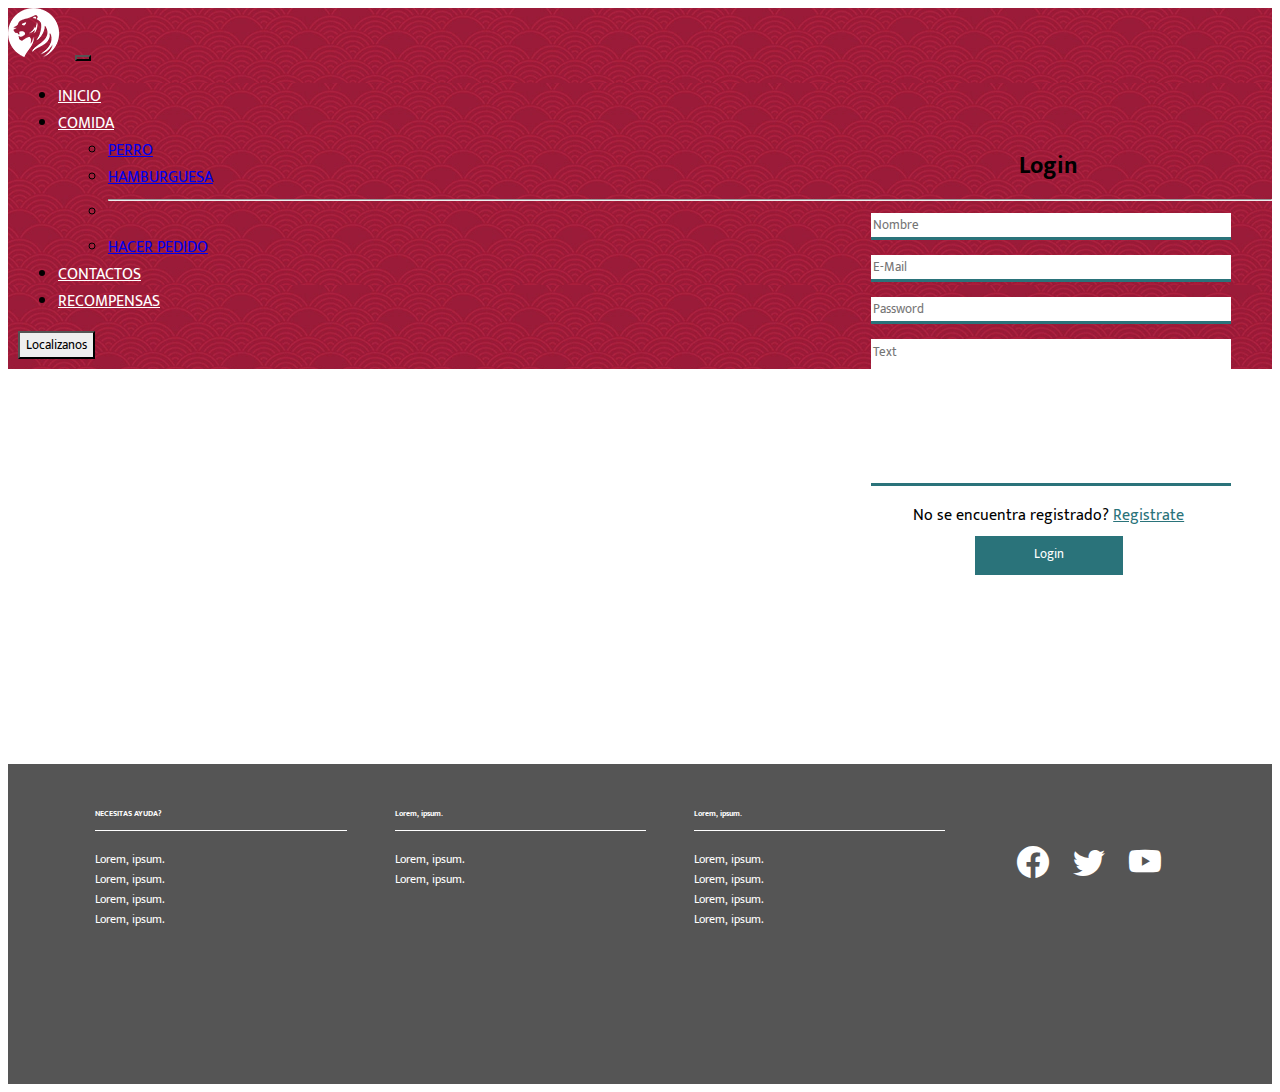
==== localizacion.html @ 22bbcd07 "cambios en index comida(perro) y localizacion(login)" ====
<!DOCTYPE html>
<html lang="en">

<head>
  <meta charset="UTF-8">
  <meta http-equiv="X-UA-Compatible" content="IE=edge">
  <meta name="viewport" content="width=device-width, initial-scale=1.0">
  <!-- BOOSTRAP -->
  <link href="https://cdn.jsdelivr.net/npm/bootstrap@5.2.0-beta1/dist/css/bootstrap.min.css" rel="stylesheet"
    integrity="sha384-0evHe/X+R7YkIZDRvuzKMRqM+OrBnVFBL6DOitfPri4tjfHxaWutUpFmBp4vmVor" crossorigin="anonymous">
  <!-- ICONS BOOSTRAP -->
  <link rel="stylesheet" href="https://cdn.jsdelivr.net/npm/bootstrap-icons@1.9.1/font/bootstrap-icons.css">
  <!-- CSS -->
  <link rel="stylesheet" href="css/styles.css">
  <!-- FONT -->
  <link rel="preconnect" href="https://fonts.googleapis.com">
  <link rel="preconnect" href="https://fonts.gstatic.com" crossorigin>
  <link href="https://fonts.googleapis.com/css2?family=Mukta:wght@200;300;400;500;600;700;800&display=swap"
    rel="stylesheet">
  <!-- FAVICON -->
  <link rel="shortcut icon" href="img/Logo.png" type="image/x-icon">
  <!-- TITLE -->
  <title>EL Rey Del HotDog</title>
</head>

<body>
  <main>
    <!-- NAVBAR -->
    <nav class="navbar navbar-expand-lg">
      <div class="container-fluid">
        <a class="navbar-brand" href="index.html"><img src="img/Logo.png" alt=""></a>
        <button class="navbar-toggler" type="button" data-bs-toggle="collapse" data-bs-target="#navbarSupportedContent"
          aria-controls="navbarSupportedContent" aria-expanded="false" aria-label="Toggle navigation">
          <span class="navbar-toggler-icon"></span>
        </button>
        <div class="collapse navbar-collapse" id="navbarSupportedContent">
          <ul class="navbar-nav me-auto mb-2 mb-lg-0">
            <li class="nav-item">
              <a class="nav-link" aria-current="page" href="index.html">INICIO</a>
            </li>
            <li class="nav-item dropdown">
              <a class="nav-link dropdown-toggle" href="#" id="navbarDropdown" role="button" data-bs-toggle="dropdown"
                aria-expanded="false">
                COMIDA
              </a>
              <ul class="dropdown-menu" aria-labelledby="navbarDropdown">
                <li><a class="dropdown-item" href="comida.html">PERRO</a></li>
                <li><a class="dropdown-item" href="comida.html">HAMBURGUESA</a></li>
                <li>
                  <hr class="dropdown-divider">
                </li>
                <li><a class="dropdown-item" href="#">HACER PEDIDO</a></li>
              </ul>
            </li>
            <li class="nav-item">
              <a class="nav-link" aria-current="page" href="contactos.html">CONTACTOS</a>
            </li>
            <li class="nav-item">
              <a class="nav-link" aria-current="page" href="recompensas.html">RECOMPENSAS</a>
            </li>
          </ul>
          <form class="d-flex" role="search">
            <button type="button" class="btn btn-light" id="btn-location">
              <a href="localizacion.html">Localizanos</a>
            </button>
          </form>
        </div>
      </div>
    </nav>
    <!-- SECTION -->
    <article class="article-location">
      <iframe class="article-map"
        src="https://www.google.com/maps/embed?pb=!1m18!1m12!1m3!1d994.2280076275216!2d-74.17407917087014!3d4.609766399790708!2m3!1f0!2f0!3f0!3m2!1i1024!2i768!4f13.1!3m3!1m2!1s0x8e3f9e60635b7ee9%3A0xc8671a2dd3578ce2!2sCl.%2057a%20Sur%20%2378k-40%20a%2078k-56%2C%20Bogot%C3%A1!5e0!3m2!1ses-419!2sco!4v1658109887011!5m2!1ses-419!2sco"
        width="800" height="600" style="border:0;" allowfullscreen="" loading="lazy"
        referrerpolicy="no-referrer-when-downgrade"></iframe>
      <section class="article-login">
        <h2>Login</h2>
        <form class="form">
          <div class="form-section">
            <input class="form-input" placeholder="Nombre" type="text" required>
          </div>
          <div class="form-section">
            <input class="form-input" placeholder="E-Mail" type="email" required>
          </div>
          <div class="form-section">
            <input class="form-input" placeholder="Password" type="password" required>
          </div>
          <div class="form-section">
            <textarea class="form-input" placeholder="Text" type="text" required></textarea>
          </div>
          <div class="form-section form-link">
            No se encuentra registrado? <a href="">Registrate</a>
          </div>
          <div class="form-section section-registrar">
            <input class="form-input btn-registrar" type="submit" value="Login">
          </div>
        </form>
      </section>
    </article>
    <!-- FOOTER -->
    <footer class="footer">
      <div class="footer-content">
        <ul class="footer-list">
          <h6 class="footer-list_titulo">NECESITAS AYUDA?</h6>
          <li>Lorem, ipsum.</li>
          <li>Lorem, ipsum.</li>
          <li>Lorem, ipsum.</li>
          <li>Lorem, ipsum.</li>
        </ul>
        <ul class="footer-list">
          <h6 class="footer-list_titulo">Lorem, ipsum.</h6>
          <li>Lorem, ipsum.</li>
          <li>Lorem, ipsum.</li>
        </ul>
        <ul class="footer-list">
          <h6 class="footer-list_titulo">Lorem, ipsum.</h6>
          <li>Lorem, ipsum.</li>
          <li>Lorem, ipsum.</li>
          <li>Lorem, ipsum.</li>
          <li>Lorem, ipsum.</li>
        </ul>
        <ul class="footer-list footer-icons">
          <li class="bi bi-facebook"></li>
          <li class="bi bi-twitter"></li>
          <li class="bi bi-youtube"></li>
        </ul>
      </div>
    </footer>
  </main>
  <!-- JavaScript Bundle with Popper -->
  <script src="https://cdn.jsdelivr.net/npm/bootstrap@5.2.0-beta1/dist/js/bootstrap.bundle.min.js"
    integrity="sha384-pprn3073KE6tl6bjs2QrFaJGz5/SUsLqktiwsUTF55Jfv3qYSDhgCecCxMW52nD2"
    crossorigin="anonymous"></script>
</body>

</html>
---- css/styles.css ----
* {
    font-family: 'Mukta', sans-serif;
    /* border: 1px solid black; */
}

:root {
    --color-red: #9B1B39;
    --color-white: #fff;
    --color-green: #2A737A;
    --color-yellow: #FABA67;
    --color-grey: #555555;
    --color-black: #000;
    --color-hover-red: #AA1B39;
}

/* NAVBAR */
.navbar {
    background: url(../img/nav-background..webp);
    height: 5em;
}

.navbar-nav .nav-link {
    color: var(--color-white);
    border: transparent;
    transition: all 0.8s;
}

.navbar-nav .nav-link:hover {
    border-bottom: 1px solid var(--color-white);
}

.navbar-nav .nav-link:active {
    border-bottom: 1px solid var(--color-white);
}

#btn-location {
    border-radius: 0;
}

#btn-location:hover {
    background: rgb(216, 216, 216);
    border: none;
}

#btn-location a {
    color: var(--color-black);
    text-decoration: none;
}

.navbar-toggler-icon {
    color: var(--color-white);
}

.navbar-toggler {
    background: url(../img/nav-background..webp);
    color: var(--color-white);
}

.collapse {
    background: url(../img/nav-background..webp);
    padding-bottom: 10px;
    z-index: 10;
}

.collapse li,
button {
    margin-left: 10px;
}

/* FOOTER */
.footer {
    background: var(--color-grey);
    height: 20em;
}

.footer-content {
    display: flex;
    flex-direction: row;
    margin: 0 5%;
}

.footer-list_titulo {
    padding-bottom: 10px;
    border-bottom: 1px solid;
}

.footer-list {
    font-size: 12px;
    color: var(--color-white);
    list-style: none;
    margin: 2em;
    padding-left: 0px;
    flex-grow: 1;
}

.footer-icons {
    display: flex;
    width: 10px;
    align-items: center;
    justify-content: space-evenly;
}

.footer-icons li {
    font-size: 32px;
    text-align: center;
    height: 42px;
}

/* CAROUSEL */
#carouselExampleControls {
    margin: 2em;
}

.carousel-inner #carousel-principal {
    background: url(../img/comidasRapidas.png) no-repeat right, url(https://img.lovepik.com/background/20211021/large/lovepik-e-commerce-promotion-background-image_401327963.jpg);
    background-size: contain;
}

.carousel-inner #carousel-item1 {
    background: url(../img/comidasRapidas.png) no-repeat right, url(https://png.pngtree.com/thumb_back/fw800/back_our/20190620/ourmid/pngtree-blue-background-promotion-carnival-print-ad-image_148937.jpg);
    background-size: contain;
}

.carousel-inner #carousel-item2 {
    background: url(../img/comidasRapidas.png) no-repeat right, url(https://img.lovepik.com/background/20211021/large/lovepik-e-commerce-abstract-background-image_401327633.jpg);
    background-size: contain;
}

.carousel-content {
    color: var(--color-white);
    font-weight: 900;
    text-shadow: 2px 2px 5px rgb(207, 129, 129);
    margin-left: 10%;
    margin-top: 2em;
    max-width: 350px;
}

.carousel-control-prev {
    margin: 0;
}

.carousel-control-prev:hover {
    background: linear-gradient(to left, transparent, #333);
    ;
}

.carousel-control-next:hover {
    margin-left: 0;
    background: linear-gradient(to right, transparent, #333);
    ;
}

.carousel-item {
    height: 25em;
}

.carousel-content button {
    color: var(--color-white);
    background: var(--color-red);
    border: none;
    padding: 10px;
    margin: 0;
    position: relative;
    bottom: -10em;
}

.carousel-content button:hover {
    background: var(--color-hover-red);
}

/* ARTICULOS */
/* PRIMER ARTICULO */
.section-articles {
    display: flex;
    margin: 2em
}

.article-orden {
    background: var(--color-red);
    flex: 1;
    margin: 20px;
    height: auto;
    text-align: center;
}
.article-btn {
    background: url(../img/hamburguesaVerde.jpg) no-repeat bottom;
    background-size: cover;
    width: 100%;
    height: 18em;
}
.article-orden button {
    border: none;
    font-size: 22px;
    font-weight: 600;
    margin: 10px;
    padding: 10px;
    color: var(--color-black);
    background: var(--color-white);
    position: relative;
    bottom: -9em;
}
.article-orden h1 {
    text-shadow: 2px 2px 5px rgb(207, 129, 129);
    text-align: center;
    color: var(--color-white);
    margin: 20px;
}

/* COMIDAS */
.section-comida {
    display: flex;
}

/* MENU */
.menu {
    width: 400px;
    margin: 20px 10%;
    margin-right: 0;
    flex: .6;
}

.menu-lista {
    padding: 0;
    position: sticky;
    top: 10px;
}

.menu-lista__contenido {
    font-weight: 400;
    list-style-type: none;
    border: .5px solid #bbb;
    outline: none;
    padding: 8px;
}

.menu-lista__contenido:hover {
    cursor: pointer;
    border-left: 4px solid var(--color-green);
}

.menu-btn {
    background-color: var(--color-white);
    border: 1px solid var(--color-black);
    padding: 10px;
}

/* PERROS */
.section-productos {
    margin: 20px 10%;
    margin-left: 5%;
    flex: 1;
    display: grid;
    grid-template-columns: repeat(3, 1fr);
    grid-gap: 1em;
}

.producto-imagenes {
    margin: 20px;
    margin-bottom: 0;
}

.producto-img {
    width: 100%;
    height: 100%;
    object-fit: cover;
    transition: all .3s;
}

.producto:hover .producto-img {
    cursor: pointer;
    margin: -8px;
    width: 110%;
}

.producto-nombre {
    font-size: larger;
    font-weight: 700;
}

.oferta__anterior {
    text-decoration: line-through;
}

.oferta {
    font-size: smaller;
    font-weight: 500;
    display: inline;
}

.producto-text {
    font-size: 12px;
}

/* LOCATION */
/* LOGIN */
.article-location {
    display: flex;
}

.article-map {
    margin: 3%;
    flex: 2;
}

.article-login {
    flex: 1;
    margin: 3%;
}

.article-login h2 {
    text-align: center;
}

.form-input {
    width: 96%;
    margin: 2%;
    border: none;
    border-bottom: 3px solid var(--color-green);
}

.form-input:focus {
    background: linear-gradient(to bottom, transparent, #eee);
    outline: none;
}

.btn-registrar {
    color: var(--color-white);
    background: var(--color-green);
    padding: 7px;
    width: 40%;
}

.btn-registrar:hover {
    background: #2A887A;
}

.section-registrar {
    text-align: center;
}

.form-section>textarea {
    min-height: 140px;
    resize: none;
}

.form-link {
    text-align: center;
}

.form-link a {
    font-weight: 400;
    color: var(--color-green);
}

/* RESPONSIVE DESING MOBILE */
@media only screen and (max-width:600px) {

    /* SECTION */
    .section-articles {
        flex-direction: column;
        margin: 10px 5%;
    }

    .article-orden {
        border: 1px solid black;
        margin: 2px;
        width: 100%;
    }

    .article-orden p {
        font-size: 12px;
    }

    /* FOOTER */
    .footer {
        height: auto;
    }
    .footer-content {
        flex-direction: column;
    }

    .footer-icons {
        display: flex;
        width: 10px;
        align-items: center;
        justify-content: space-evenly;
        border: 4px solid blue;
    }

    /* SECTION COMIDA */
    .section-comida {
        display: flex;
        flex-direction: column;
    }

    /* MENU SECTION COMIDA */
    .menu {
        width: auto;
    }

    /* PERROS */
    .section-productos {
        width: auto;
        margin: 20px 3%;
    }
}

/* RESPONSIVE DESING TABLET */
@media (max-width: 900px) {

    /* CAROUSEL */
    #carouselExampleControls {
        margin: 10%;
    }

    /* MENU */
    .menu {
        margin-left: 10%;
    }

    /* FOOTER */
    .footer-list {
        margin: .5em;
    }

    .footer-icons {
        flex-direction: column;
    }

    /* ARTICLE-LOCATION */
    .article-location {
        flex-direction: column;
    }

    .article-map {
        width: 100%;
    }
}
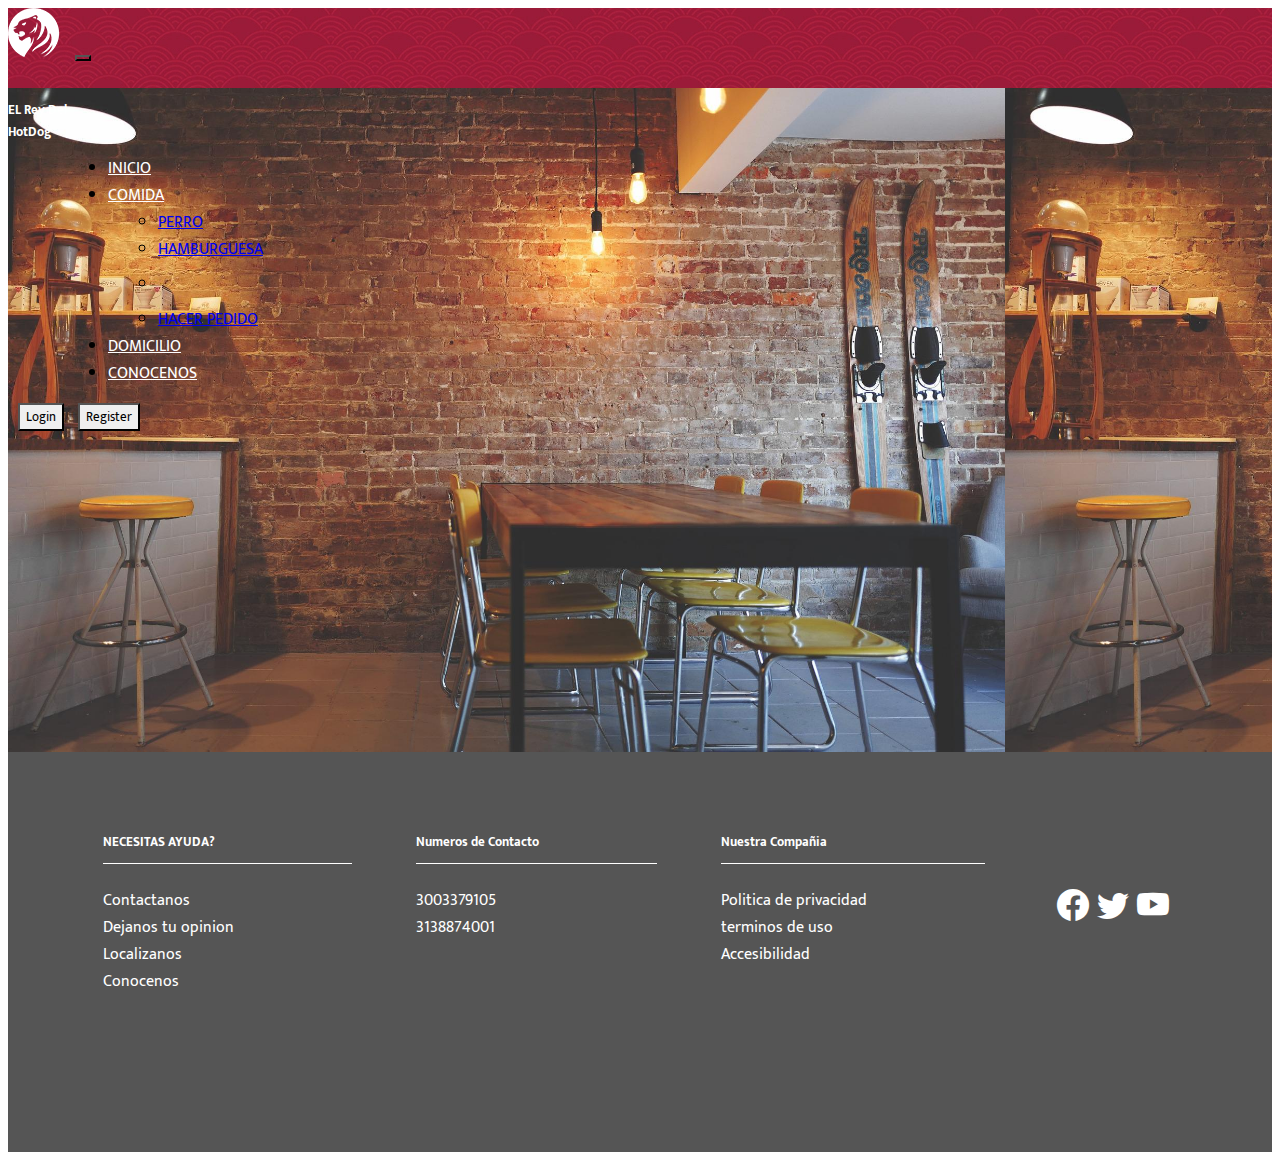
==== commit b0619315: "Proyecto Final Core 5Paginas (ingresar,login)" ====
--- a/localizacion.html
+++ b/localizacion.html
@@ -34,6 +34,7 @@
           <span class="navbar-toggler-icon"></span>
         </button>
         <div class="collapse navbar-collapse" id="navbarSupportedContent">
+          <h5>EL Rey Del HotDog</h5>
           <ul class="navbar-nav me-auto mb-2 mb-lg-0">
             <li class="nav-item">
               <a class="nav-link" aria-current="page" href="index.html">INICIO</a>
@@ -53,71 +54,56 @@
               </ul>
             </li>
             <li class="nav-item">
-              <a class="nav-link" aria-current="page" href="contactos.html">CONTACTOS</a>
+              <a class="nav-link" aria-current="page" href="orden.html">DOMICILIO</a>
             </li>
             <li class="nav-item">
-              <a class="nav-link" aria-current="page" href="recompensas.html">RECOMPENSAS</a>
+              <a class="nav-link" aria-current="page" href="conocenos.html">CONOCENOS</a>
             </li>
           </ul>
           <form class="d-flex" role="search">
             <button type="button" class="btn btn-light" id="btn-location">
-              <a href="localizacion.html">Localizanos</a>
+              <a href="login.html">Login</a>
+            </button>
+
+            <button type="button" class="btn btn-light " id="btn-location">
+              <a href="register.html">Register</a>
             </button>
           </form>
         </div>
       </div>
     </nav>
-    <!-- SECTION -->
+    <!-- CONTENIDO -->
+    <!-- ARTICLE -->
     <article class="article-location">
+      <!-- <section class="article-section__sitio">
+        <img src="img/barcito.jpg" alt="">
+        <div>Lorem ipsum dolor sit amet consectetur adipisicing elit. Provident ea minima ex et temporibus veritatis corporis eos quos facilis autem veniam libero animi velit eveniet at, unde iusto praesentium enim?</div>
+      </section> -->
       <iframe class="article-map"
         src="https://www.google.com/maps/embed?pb=!1m18!1m12!1m3!1d994.2280076275216!2d-74.17407917087014!3d4.609766399790708!2m3!1f0!2f0!3f0!3m2!1i1024!2i768!4f13.1!3m3!1m2!1s0x8e3f9e60635b7ee9%3A0xc8671a2dd3578ce2!2sCl.%2057a%20Sur%20%2378k-40%20a%2078k-56%2C%20Bogot%C3%A1!5e0!3m2!1ses-419!2sco!4v1658109887011!5m2!1ses-419!2sco"
         width="800" height="600" style="border:0;" allowfullscreen="" loading="lazy"
         referrerpolicy="no-referrer-when-downgrade"></iframe>
-      <section class="article-login">
-        <h2>Login</h2>
-        <form class="form">
-          <div class="form-section">
-            <input class="form-input" placeholder="Nombre" type="text" required>
-          </div>
-          <div class="form-section">
-            <input class="form-input" placeholder="E-Mail" type="email" required>
-          </div>
-          <div class="form-section">
-            <input class="form-input" placeholder="Password" type="password" required>
-          </div>
-          <div class="form-section">
-            <textarea class="form-input" placeholder="Text" type="text" required></textarea>
-          </div>
-          <div class="form-section form-link">
-            No se encuentra registrado? <a href="">Registrate</a>
-          </div>
-          <div class="form-section section-registrar">
-            <input class="form-input btn-registrar" type="submit" value="Login">
-          </div>
-        </form>
-      </section>
     </article>
     <!-- FOOTER -->
     <footer class="footer">
       <div class="footer-content">
         <ul class="footer-list">
-          <h6 class="footer-list_titulo">NECESITAS AYUDA?</h6>
-          <li>Lorem, ipsum.</li>
-          <li>Lorem, ipsum.</li>
-          <li>Lorem, ipsum.</li>
-          <li>Lorem, ipsum.</li>
+          <h5 class="footer-list_titulo">NECESITAS AYUDA?</h5>
+          <li><a href="">Contactanos</a></li>
+          <li><a href="">Dejanos tu opinion</a></li>
+          <li><a href="">Localizanos</a></li>
+          <li><a href="">Conocenos</a></li>
         </ul>
         <ul class="footer-list">
-          <h6 class="footer-list_titulo">Lorem, ipsum.</h6>
-          <li>Lorem, ipsum.</li>
-          <li>Lorem, ipsum.</li>
+          <h5 class="footer-list_titulo">Numeros de Contacto</h5>
+          <li>3003379105</li>
+          <li>3138874001</li>
         </ul>
         <ul class="footer-list">
-          <h6 class="footer-list_titulo">Lorem, ipsum.</h6>
-          <li>Lorem, ipsum.</li>
-          <li>Lorem, ipsum.</li>
-          <li>Lorem, ipsum.</li>
-          <li>Lorem, ipsum.</li>
+          <h5 class="footer-list_titulo">Nuestra Compañia</h5>
+          <li>Politica de privacidad</li>
+          <li>terminos de uso</li>
+          <li>Accesibilidad</li>
         </ul>
         <ul class="footer-list footer-icons">
           <li class="bi bi-facebook"></li>
--- a/css/styles.css
+++ b/css/styles.css
@@ -1,5 +1,6 @@
 * {
     font-family: 'Mukta', sans-serif;
+    /* font-family: 'Titan One', cursive; */
     /* border: 1px solid black; */
 }
 
@@ -11,6 +12,7 @@
     --color-grey: #555555;
     --color-black: #000;
     --color-hover-red: #AA1B39;
+    --color-beige: #f7d2a5;
 }
 
 /* NAVBAR */
@@ -18,7 +20,16 @@
     background: url(../img/nav-background..webp);
     height: 5em;
 }
-
+.collapse h5 {
+    position: relative;
+    top: 10px;
+    width: 100px;
+    color: var(--color-white);
+
+}
+.navbar-nav {
+    margin-left: 50px;
+}
 .navbar-nav .nav-link {
     color: var(--color-white);
     border: transparent;
@@ -70,13 +81,14 @@
 /* FOOTER */
 .footer {
     background: var(--color-grey);
-    height: 20em;
+    height: 25em;
 }
 
 .footer-content {
     display: flex;
     flex-direction: row;
     margin: 0 5%;
+    padding: 2% 0;
 }
 
 .footer-list_titulo {
@@ -85,14 +97,22 @@
 }
 
 .footer-list {
-    font-size: 12px;
+    font-size: 16px;
     color: var(--color-white);
     list-style: none;
     margin: 2em;
     padding-left: 0px;
     flex-grow: 1;
 }
-
+.footer-list a {
+    text-decoration: none;
+    color: var(--color-white);
+}
+.footer-list li:hover {
+    text-decoration: underline;
+    color: var(--color-white);
+    cursor: pointer;
+}
 .footer-icons {
     display: flex;
     width: 10px;
@@ -108,52 +128,50 @@
 
 /* CAROUSEL */
 #carouselExampleControls {
-    margin: 2em;
-}
-
+    margin: 2em 5%;
+}
 .carousel-inner #carousel-principal {
-    background: url(../img/comidasRapidas.png) no-repeat right, url(https://img.lovepik.com/background/20211021/large/lovepik-e-commerce-promotion-background-image_401327963.jpg);
+    /* background: url(../img/hotdogB.png) no-repeat right, url(https://png.pngtree.com/thumb_back/fw800/back_our/20190620/ourmid/pngtree-blue-background-promotion-carnival-print-ad-image_148937.jpg); */
+    background: url(../img/hotdogB.png) no-repeat right, url(../img/Fondos/floor-1256804_1920.jpg);
     background-size: contain;
 }
-
 .carousel-inner #carousel-item1 {
-    background: url(../img/comidasRapidas.png) no-repeat right, url(https://png.pngtree.com/thumb_back/fw800/back_our/20190620/ourmid/pngtree-blue-background-promotion-carnival-print-ad-image_148937.jpg);
+    background: url(../img/hamburguesaCombo.png) no-repeat right, url(../img/Fondos/floor-1256804_1920.jpg);
     background-size: contain;
 }
-
 .carousel-inner #carousel-item2 {
-    background: url(../img/comidasRapidas.png) no-repeat right, url(https://img.lovepik.com/background/20211021/large/lovepik-e-commerce-abstract-background-image_401327633.jpg);
+    background: url(../img/pizzacuatro.png) no-repeat right, url(../img/Fondos/floor-1256804_1920.jpg);
     background-size: contain;
 }
-
 .carousel-content {
     color: var(--color-white);
     font-weight: 900;
     text-shadow: 2px 2px 5px rgb(207, 129, 129);
     margin-left: 10%;
     margin-top: 2em;
-    max-width: 350px;
-}
-
+    max-width: 500px;
+}
+.carousel-content h1 {
+    font-family: 'Titan One', cursive;
+}
 .carousel-control-prev {
+    width: 100px;
     margin: 0;
 }
-
+.carousel-control-next {
+    width: 100px;
+}
 .carousel-control-prev:hover {
     background: linear-gradient(to left, transparent, #333);
     ;
 }
-
 .carousel-control-next:hover {
     margin-left: 0;
     background: linear-gradient(to right, transparent, #333);
-    ;
-}
-
+}
 .carousel-item {
     height: 25em;
 }
-
 .carousel-content button {
     color: var(--color-white);
     background: var(--color-red);
@@ -163,7 +181,10 @@
     position: relative;
     bottom: -10em;
 }
-
+.carousel-content a {
+    color: var(--color-white);
+    text-decoration: none;
+}
 .carousel-content button:hover {
     background: var(--color-hover-red);
 }
@@ -172,23 +193,42 @@
 /* PRIMER ARTICULO */
 .section-articles {
     display: flex;
-    margin: 2em
+    margin: 5%;
 }
 
 .article-orden {
     background: var(--color-red);
     flex: 1;
-    margin: 20px;
+    margin: 10px;
     height: auto;
     text-align: center;
 }
+.article-orden:nth-child(2) {
+    background: var(--color-green);
+}
 .article-btn {
-    background: url(../img/hamburguesaVerde.jpg) no-repeat bottom;
+    background: url(../img/parejaCocina.jpg) no-repeat bottom;
     background-size: cover;
     width: 100%;
-    height: 18em;
-}
-.article-orden button {
+    height: 20em;
+}
+.article-btn a {
+    text-decoration: none;
+    color: var(--color-black);
+}
+.article-pruebaComida {
+    background: url(../img/chef.jpg) no-repeat bottom;
+    background-size: cover;
+    width: 100%;
+    height: 20em;
+}
+.article-localizanos {
+    background: url(../img/encuentranosDisfruta.jpg) no-repeat bottom;
+    background-size: cover;
+    width: 100%;
+    height: 20em;
+}
+.article-btn button {
     border: none;
     font-size: 22px;
     font-weight: 600;
@@ -199,8 +239,12 @@
     position: relative;
     bottom: -9em;
 }
+.article-btn button:hover {
+    padding: 9.5px;
+}
 .article-orden h1 {
-    text-shadow: 2px 2px 5px rgb(207, 129, 129);
+    font-family: 'Titan One', cursive;
+    /* text-shadow: 2px 2px 5px rgb(207, 129, 129); */
     text-align: center;
     color: var(--color-white);
     margin: 20px;
@@ -295,61 +339,143 @@
 /* LOGIN */
 .article-location {
     display: flex;
+    background: url(../img/barcito.jpg);
+    background-size: contain;
 }
 
 .article-map {
-    margin: 3%;
+    margin: 2em 20%;
     flex: 2;
-}
-
+
+}
+.article-section__sitio img {
+    width: 100%;
+}
 .article-login {
     flex: 1;
-    margin: 3%;
+    margin: 20px 30%;
 }
 
 .article-login h2 {
     text-align: center;
 }
-
 .form-input {
     width: 96%;
     margin: 2%;
     border: none;
     border-bottom: 3px solid var(--color-green);
 }
-
 .form-input:focus {
     background: linear-gradient(to bottom, transparent, #eee);
     outline: none;
 }
-
 .btn-registrar {
     color: var(--color-white);
     background: var(--color-green);
     padding: 7px;
     width: 40%;
 }
-
 .btn-registrar:hover {
     background: #2A887A;
 }
-
 .section-registrar {
     text-align: center;
 }
-
 .form-section>textarea {
     min-height: 140px;
     resize: none;
 }
-
 .form-link {
     text-align: center;
 }
-
 .form-link a {
     font-weight: 400;
     color: var(--color-green);
+}
+
+/* CONTACTO */
+.article-contactos {
+    display: inline-block;
+    background: url(../img/sillasymesas.jpg);
+    background-size: cover;
+    width: 100%;
+}
+.article-section__contactos {
+    background-color: var(--color-white);
+    margin: 10% 20%;
+}
+.article-section__contactos h1 {
+    text-align: center; 
+    font-family: 'Titan One', cursive;
+    font-weight: 900;
+    padding-bottom: 40px;
+}
+.article-section__contactos input {
+    width: 100%;
+    height: 3em;
+    background: transparent;
+    outline: none;
+    border: none;
+    border: 3px solid var(--color-green);
+    border-right: none;
+}
+.article-contenido__direccion {
+    padding: 2em;
+}
+.article-inputDirrecion {
+    display: flex;
+}
+.article-inputDirrecion input:nth-child(1) {
+    flex: 2;
+}
+.article-inputDirrecion input:nth-child(1)::placeholder {
+    padding-left: 10px;
+}
+.article-inputDirrecion input:nth-child(1):focus {
+    flex: 2;
+    background: linear-gradient(to bottom, transparent, #eee);
+    outline: none;
+}
+.article-inputDirrecion input:nth-child(2) {
+    flex: .6;
+    font-weight: 900;
+    color: var(--color-white);
+    border: none;
+    background-color: var(--color-red);
+}
+.article-inputDirrecion input:nth-child(2):hover {
+    background-color: var(--color-hover-red);
+}
+/* CARDS CONOCENOS */
+.article-cards {
+    margin: 2em 10%;
+}
+.article-section__card {
+    margin: 20px;
+    display: grid;
+    grid-template-columns: auto auto;
+
+}
+.article-section__card div:nth-child(1) {
+    grid-column: 1/2;
+    background: var(--color-beige);
+}
+.article-section__card img {
+    width: 100%;
+    object-fit: cover;
+}
+.article-section__card div:nth-child(2) {
+    background: var(--color-beige);
+}
+.article-cards__img {
+    padding: 0;
+}
+.article-cards__text {
+    padding: 20px;
+}
+.article-cards__text h3 {
+    font-weight: 700;
+    margin-bottom: 40px;
 }
 
 /* RESPONSIVE DESING MOBILE */
@@ -378,15 +504,10 @@
     .footer-content {
         flex-direction: column;
     }
-
     .footer-icons {
-        display: flex;
-        width: 10px;
-        align-items: center;
-        justify-content: space-evenly;
-        border: 4px solid blue;
-    }
-
+        flex-direction: row;
+        width: 40px;
+    }
     /* SECTION COMIDA */
     .section-comida {
         display: flex;
@@ -396,6 +517,7 @@
     /* MENU SECTION COMIDA */
     .menu {
         width: auto;
+        margin: 20px 5%;
     }
 
     /* PERROS */
@@ -406,7 +528,7 @@
 }
 
 /* RESPONSIVE DESING TABLET */
-@media (max-width: 900px) {
+@media only screen and (max-width: 900px) {
 
     /* CAROUSEL */
     #carouselExampleControls {
@@ -415,7 +537,7 @@
 
     /* MENU */
     .menu {
-        margin-left: 10%;
+        margin: 20px 5%;
     }
 
     /* FOOTER */
